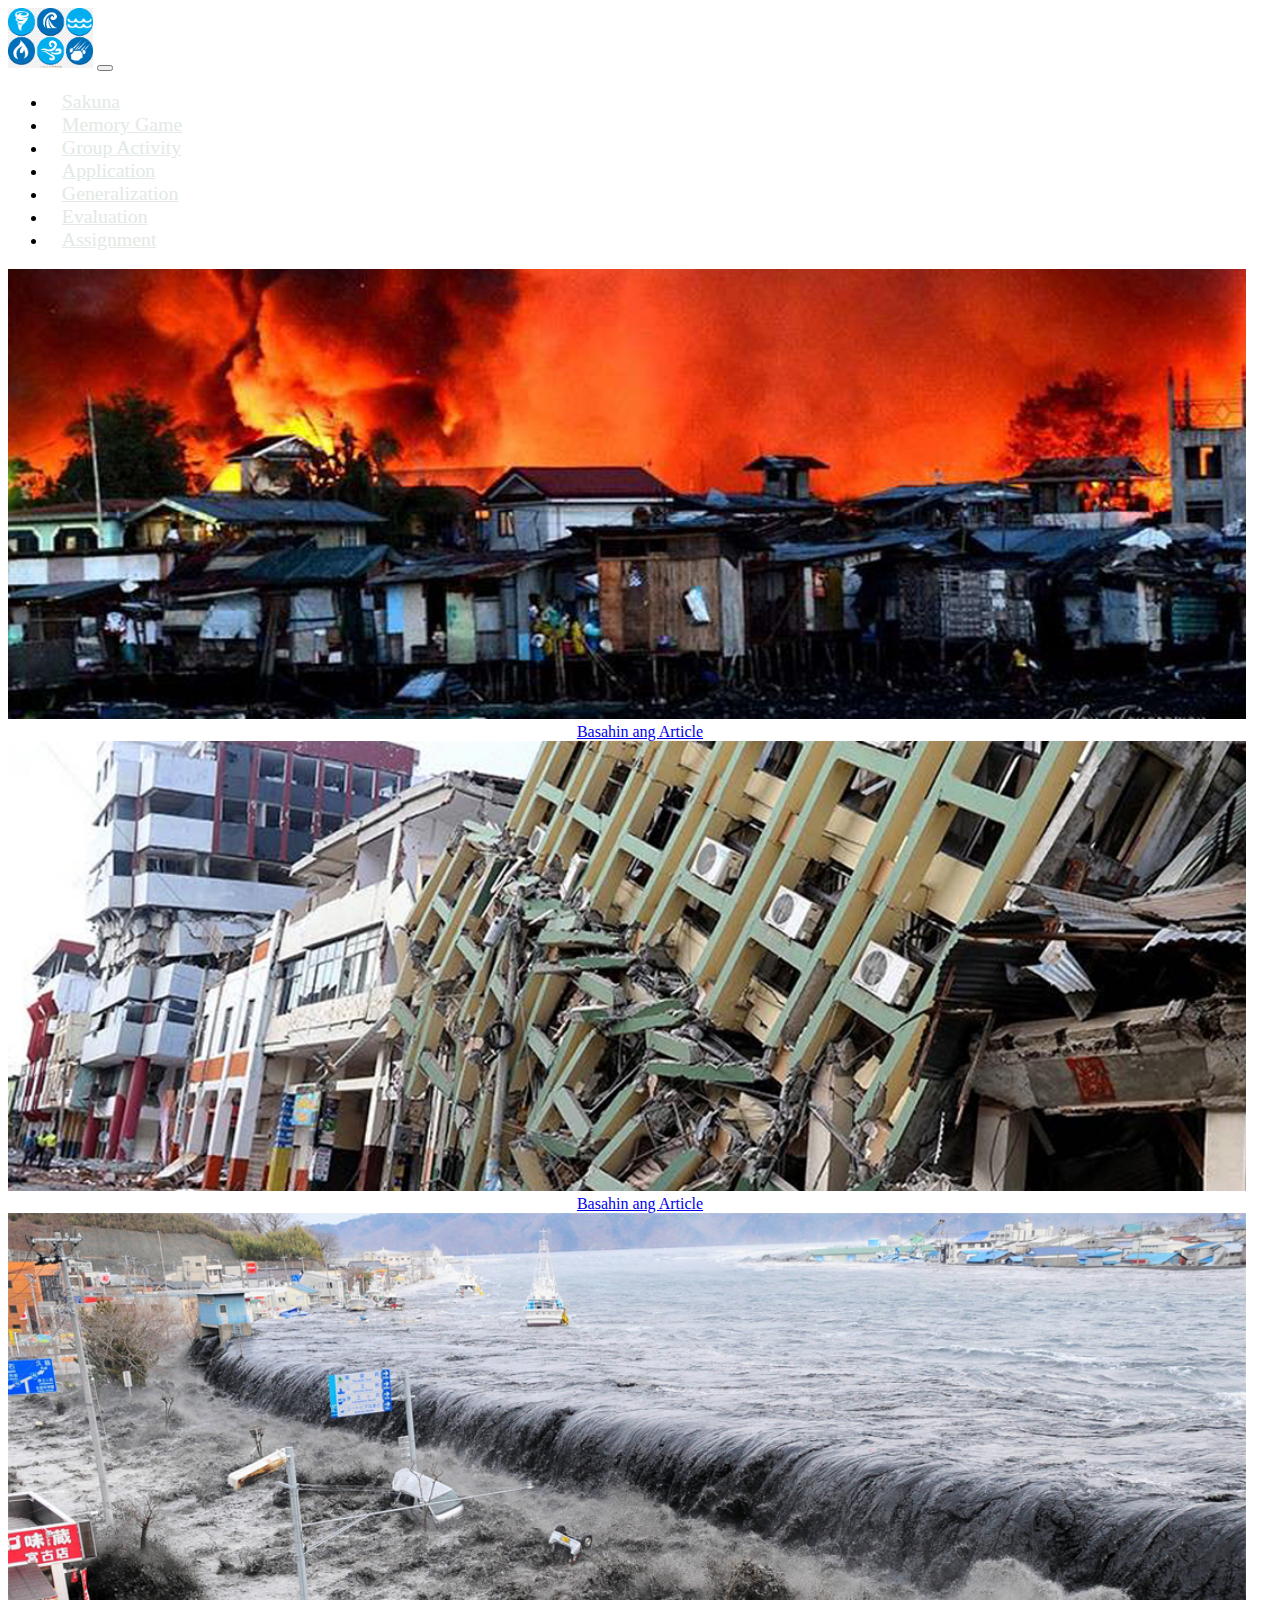
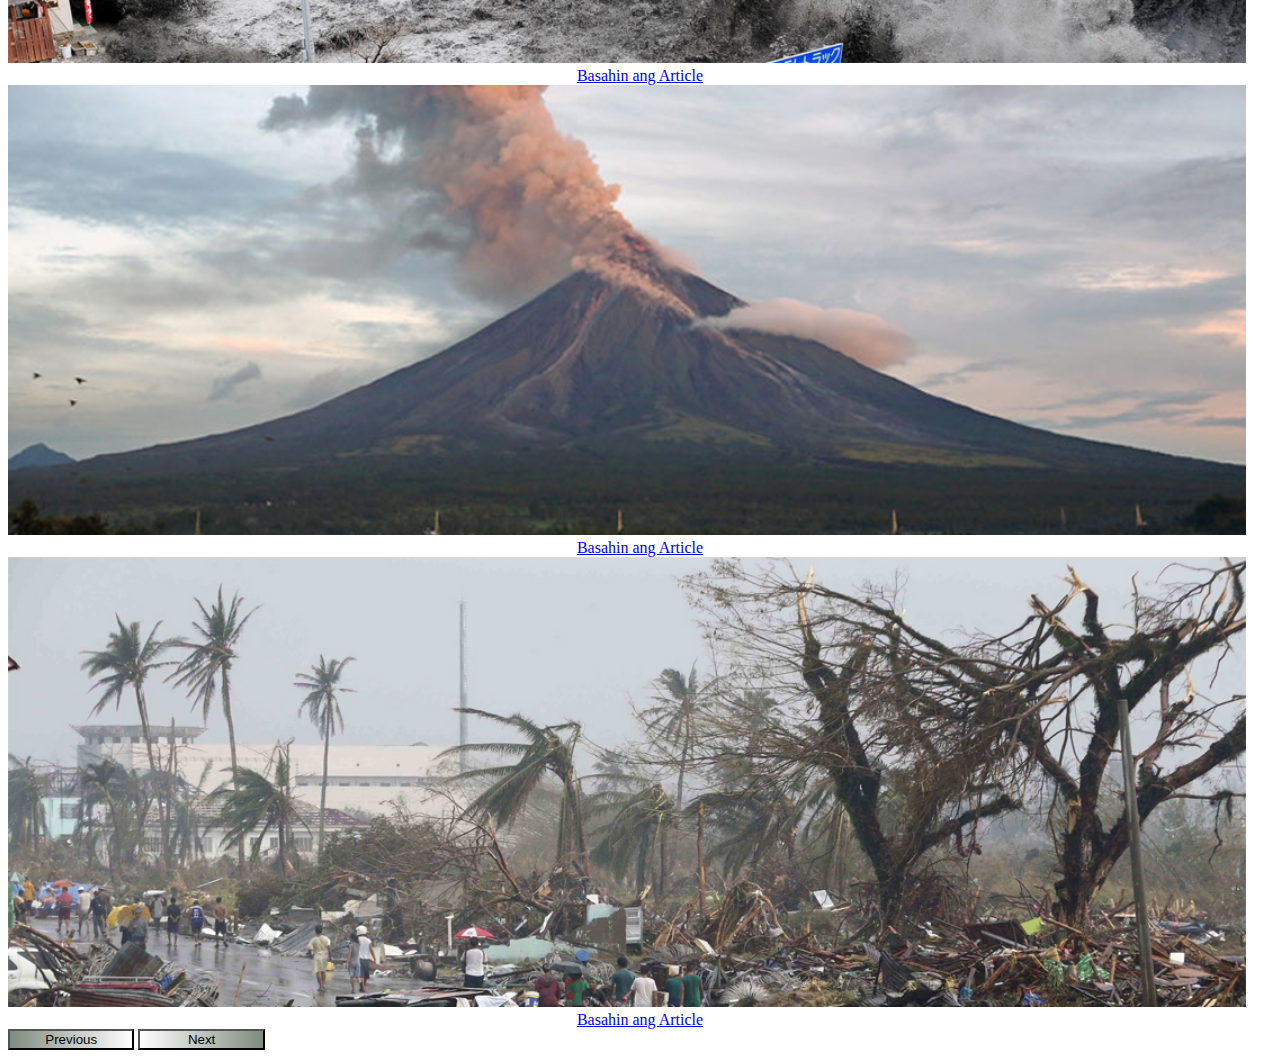
==== index.html @ 7780ca55 "modified:   bagyo.html 	new file:   bagyo11.png 	new file:   bagyo3.png 	modified:   bulkan.html 	ne" ====
<!DOCTYPE html>
<html lang="en">
<head>
    <meta charset="UTF-8">
    <meta http-equiv="X-UA-Compatible" content="IE=edge">
    <meta name="viewport" content="width=device-width, initial-scale=1.0">
    <link rel="stylesheet" type="text/css" href="Style.css">
    <link href="https://cdn.jsdelivr.net/npm/bootstrap@5.3.0-alpha3/dist/css/bootstrap.min.css" rel="stylesheet" integrity="sha384-KK94CHFLLe+nY2dmCWGMq91rCGa5gtU4mk92HdvYe+M/SXH301p5ILy+dN9+nJOZ" crossorigin="anonymous">
    <script src="https://cdn.jsdelivr.net/npm/bootstrap@5.3.0-alpha3/dist/js/bootstrap.bundle.min.js" integrity="sha384-ENjdO4Dr2bkBIFxQpeoTz1HIcje39Wm4jDKdf19U8gI4ddQ3GYNS7NTKfAdVQSZe" crossorigin="anonymous"></script>
    <link rel="stylesheet" href="https://cdn.jsdelivr.net/npm/bootstrap-icons@1.10.5/font/bootstrap-icons.css">
    <link rel="icon" type="image/x-icon" href="calamity.png">
    <title>CO2 Health</title>
   
</head>
<body>


    <!--Top Nav-->
    <nav class="navbar navbar-expand-lg bg-dark">
      <div class="container">
        <a class="navbar-shop" href="index.html"><img src="./disaster.png" style="height: 60px;"></a>
        <button class="navbar-toggler" type="button" data-bs-toggle="collapse" data-bs-target="#navbarScroll" aria-controls="navbarScroll" aria-expanded="false" aria-label="Toggle navigation">
           <span class="navbar-toggler-icon"></span>
       </button>
        <div class="collapse navbar-collapse" id="navbarScroll">
          <ul class="navbar-nav m-auto my-2 my-lg-0 p-2" style="font-size: large;">
            <li class="nav-item">
              <a class="nav-link" href="index.html">Sakuna</a>
            </li>
            <li class="nav-item">
              <a class="nav-link" href="memorygame.html">Memory Game</a>
            </li>
            <li class="nav-item">
              <a class="nav-link"  href="Groupactivity.html">Group Activity</a>
          </li>
            <li class="nav-item">
              <a class="nav-link"  href="Application.html">Application</a>
          </li> 
            <li class="nav-item">
              <a class="nav-link"  href="Generalization.html">Generalization</a>
              </li> 
              <li class="nav-item">
                <a class="nav-link"  href="Evaluation.html">Evaluation</a>                     
              </li>    
              <li class="nav-item">
                <a class="nav-link"  href="assignment.html">Assignment</a>                     
              </li>    
            </ul> 
        </div>
      </div>
    </nav> 


      

      <div id="mainCarousel" class="carousel slide mb-5 divShadow" data-bs-ride="carousel">
        <div class="carousel-inner">
            <div class="carousel-item">
                <div class="bgBackground headlineBg1" style="color: white;">
                    <div class="bgContent">
                      <img src="sunog.jpg" class="d-block w-100" alt="content 3" style="height: 450px;">
                       <center><a class="btn btn-success btn-lg responsiveFont1" href="sunog.html" role="button">Basahin ang Article</a></center>
                    </div>
                </div>
            </div>
            <div class="carousel-item active">
                <div class="bgBackground headlineBg2" style="color: rgb(7, 7, 7);">
                  <div class="bgContent">
                    <img src="Lindol.jpg" class="d-block w-100" alt="content 3" style="height: 450px;">
                     <center><a class="btn btn-success btn-lg responsiveFont1" href="lindol.html" role="button">Basahin ang Article</a></center>
                  </div>
                </div>
            </div>
            <div class="carousel-item">
                <div class="bgBackground headlineBg3" style="color: white;">
                  <div class="bgContent">
                    <img src="tsunami.jpg" class="d-block w-100" alt="content 3" style="height: 450px;">
                     <center><a class="btn btn-success btn-lg responsiveFont1" href="tsunami.html" role="button">Basahin ang Article</a></center>
                  </div>
                </div>
            </div>
            <div class="carousel-item">
              <div class="bgBackground headlineBg3" style="color: white;">
                <div class="bgContent">
                  <img src="bulkan.jpg" class="d-block w-100" alt="content 3" style="height: 450px;">
                   <center><a class="btn btn-success btn-lg responsiveFont1" href="bulkan.html" role="button">Basahin ang Article</a></center>
                </div>
              </div>
          </div>
          <div class="carousel-item">
            <div class="bgBackground headlineBg3" style="color: white;">
              <div class="bgContent">
                <img src="bagyo.jpg" class="d-block w-100" alt="content 3" style="height: 450px;">
                 <center><a class="btn btn-success btn-lg responsiveFont1" href="bagyo.html" role="button">Basahin ang Article</a></center>
              </div>
            </div>
        </div>
        </div>
        <button class="carousel-control-prev" type="button" data-bs-target="#mainCarousel" data-bs-slide="prev" style="background: linear-gradient(90deg, rgba(0,25,0,0.5) 0%, rgba(0,0,0,0) 100%); width: 10%">
            <span class="carousel-control-prev-icon" aria-hidden="true"></span>
            <span class="visually-hidden">Previous</span>
        </button>
        <button class="carousel-control-next" type="button" data-bs-target="#mainCarousel" data-bs-slide="next" style="background: linear-gradient(270deg, rgba(0,25,0,0.5) 0%, rgba(0,0,0,0) 100%); width: 10%">
            <span class="carousel-control-next-icon" aria-hidden="true"></span>
            <span class="visually-hidden">Next</span>
        </button>
    </div>





<!--Footer-->

  </body>
</html>
---- Style.css ----
/*--Top Nav--*/

.navbar .navbar-nav .nav-link {
    color: #e3e9e5;
    font-size: 1.1em;
}
.navbar .navbar-nav .nav-link:hover {
  background-color: #6e726e;
  color: #ffffff;
}

.navbar .navbar-nav .nav-link {
    padding: 0.6em;
  }
  .navbar .navbar-brand {
    padding: 0 0.6em;
  }
  @media only screen and (min-width: 992px) {
    .navbar {
      padding: 0;
    }
    .navbar .navbar-nav .nav-link {
      padding: 1em 0.7em;
    }
    .navbar .navbar-brand {
      padding: 0 0.8em;
    }
  }

  .navbar .navbar-nav .nav-link {
    padding: 1em 0.7em;
    transition: all 0.5s;
  }
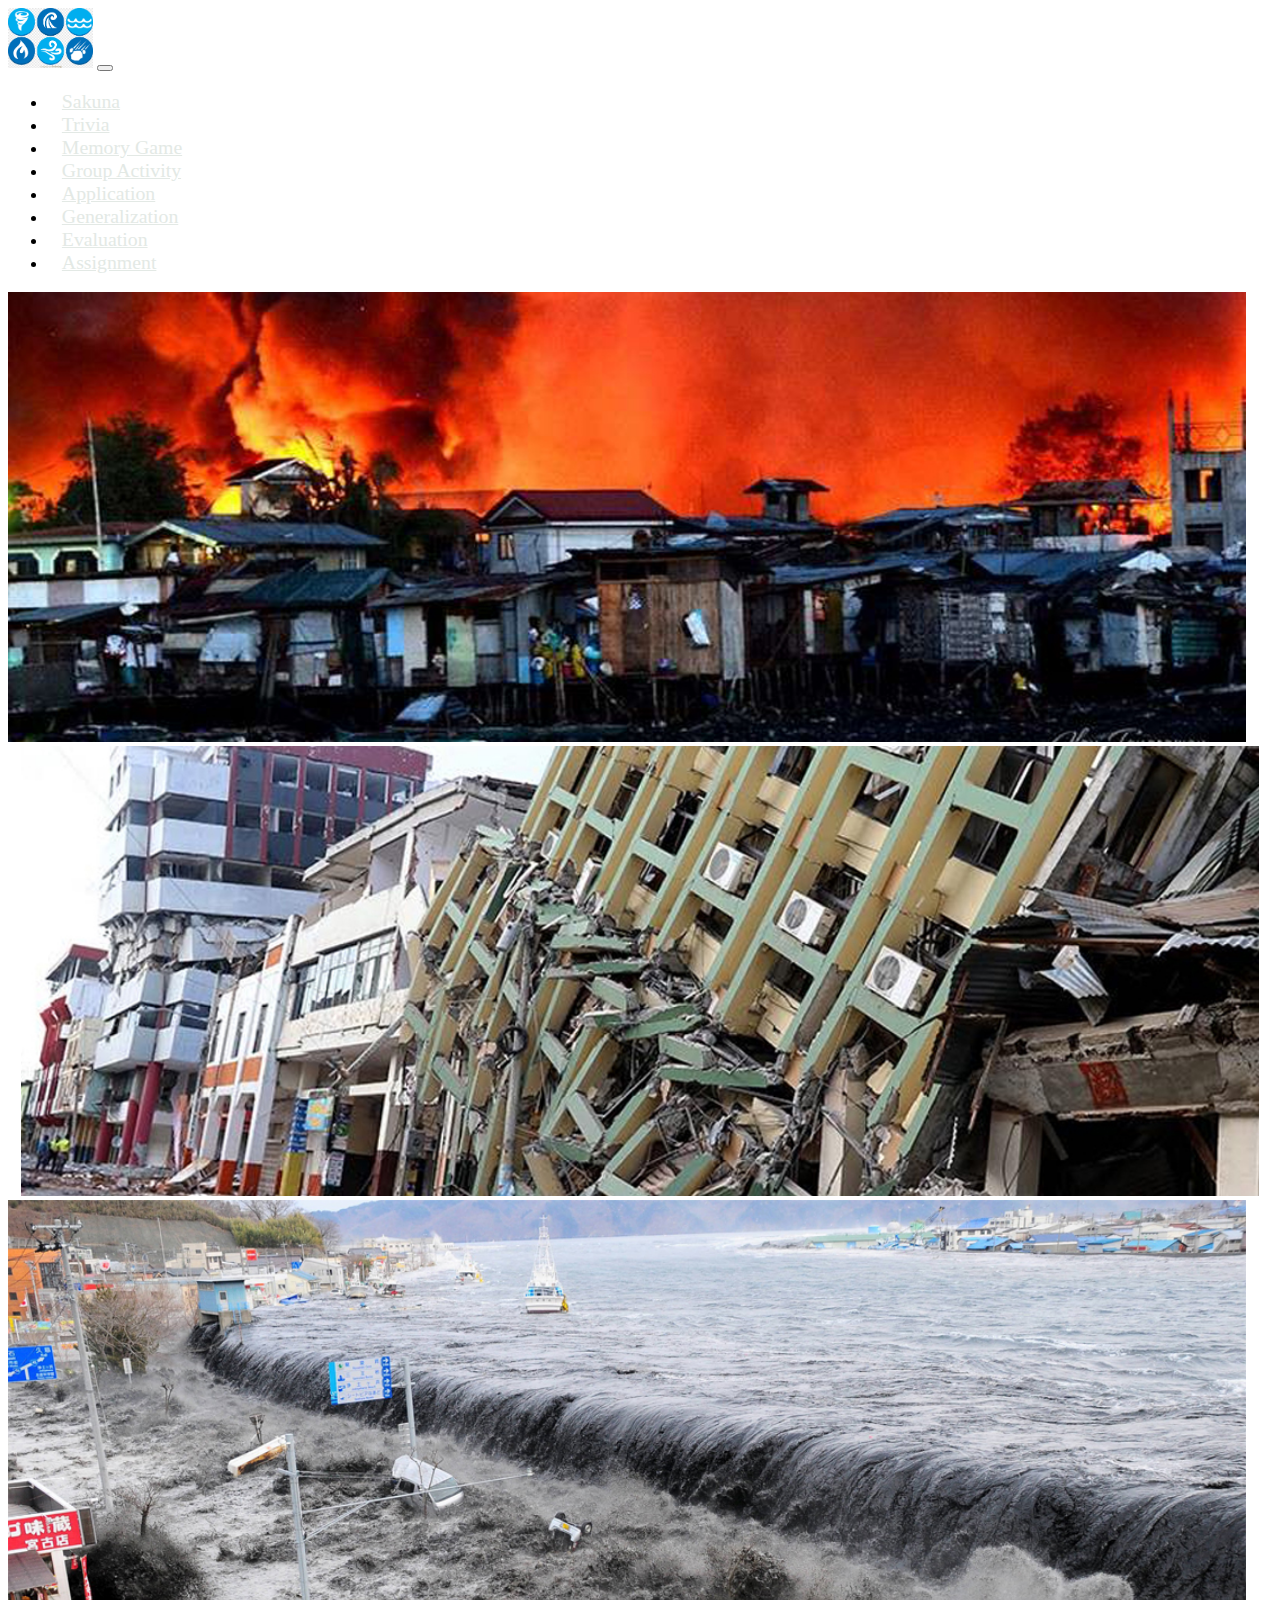
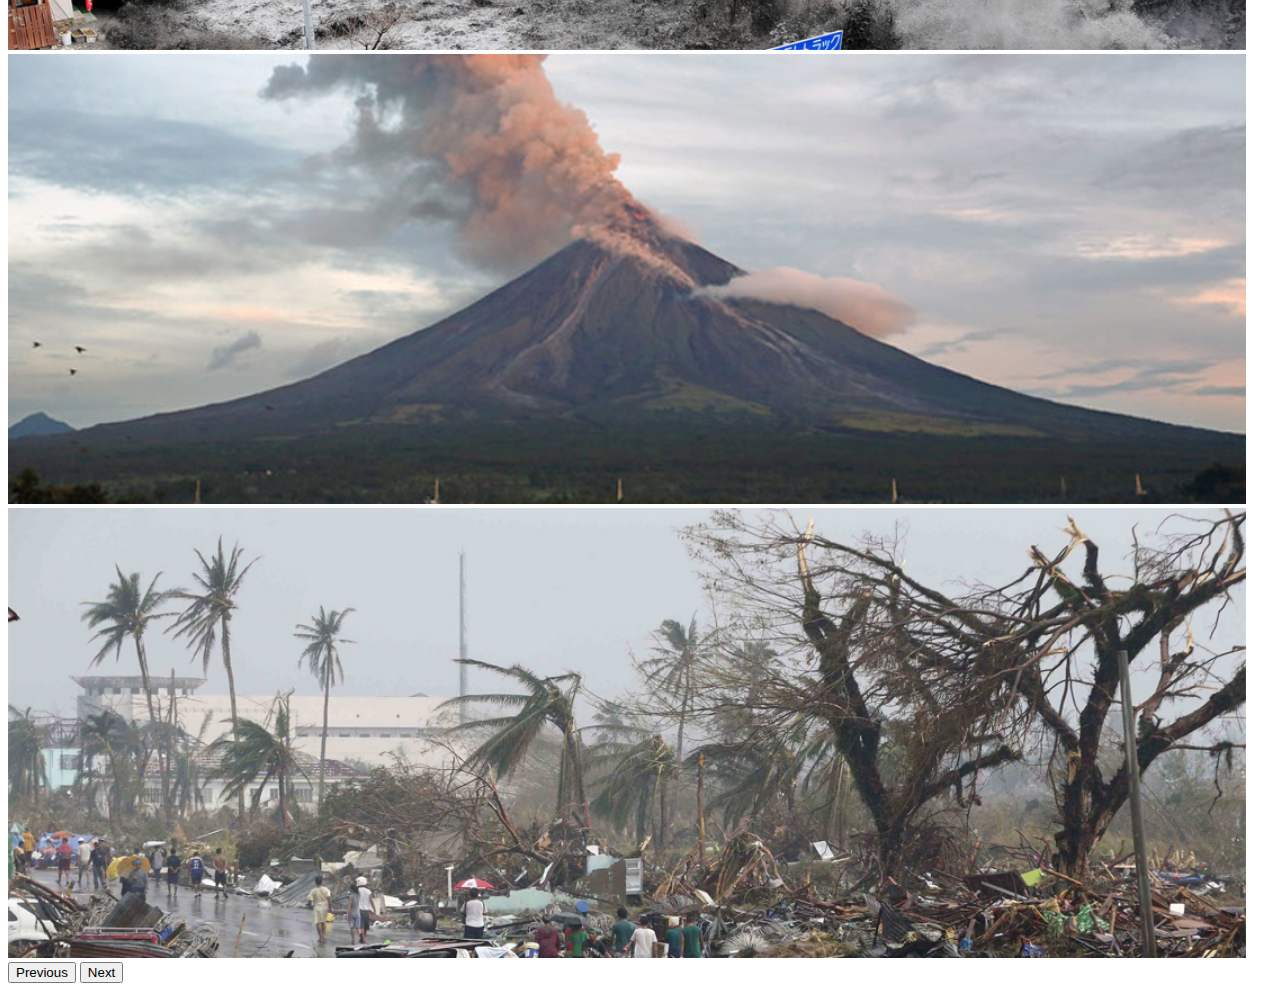
==== commit 2a62d784: "modified:   Application.html modified:   Evaluation.html modified:   Generalization.html modified:  " ====
--- a/index.html
+++ b/index.html
@@ -9,7 +9,7 @@
     <script src="https://cdn.jsdelivr.net/npm/bootstrap@5.3.0-alpha3/dist/js/bootstrap.bundle.min.js" integrity="sha384-ENjdO4Dr2bkBIFxQpeoTz1HIcje39Wm4jDKdf19U8gI4ddQ3GYNS7NTKfAdVQSZe" crossorigin="anonymous"></script>
     <link rel="stylesheet" href="https://cdn.jsdelivr.net/npm/bootstrap-icons@1.10.5/font/bootstrap-icons.css">
     <link rel="icon" type="image/x-icon" href="calamity.png">
-    <title>CO2 Health</title>
+    <title>Sakuna</title>
    
 </head>
 <body>
@@ -26,6 +26,9 @@
           <ul class="navbar-nav m-auto my-2 my-lg-0 p-2" style="font-size: large;">
             <li class="nav-item">
               <a class="nav-link" href="index.html">Sakuna</a>
+            </li>
+            <li class="nav-item">
+              <a class="nav-link" href="#">Trivia</a>
             </li>
             <li class="nav-item">
               <a class="nav-link" href="memorygame.html">Memory Game</a>
@@ -58,49 +61,44 @@
             <div class="carousel-item">
                 <div class="bgBackground headlineBg1" style="color: white;">
                     <div class="bgContent">
-                      <img src="sunog.jpg" class="d-block w-100" alt="content 3" style="height: 450px;">
-                       <center><a class="btn btn-success btn-lg responsiveFont1" href="sunog.html" role="button">Basahin ang Article</a></center>
+                       <a href="sunog.html"><img src="sunog.jpg" class="d-block w-100" alt="content 3" style="height: 450px;"></a>
                     </div>
                 </div>
             </div>
             <div class="carousel-item active">
                 <div class="bgBackground headlineBg2" style="color: rgb(7, 7, 7);">
                   <div class="bgContent">
-                    <img src="Lindol.jpg" class="d-block w-100" alt="content 3" style="height: 450px;">
-                     <center><a class="btn btn-success btn-lg responsiveFont1" href="lindol.html" role="button">Basahin ang Article</a></center>
+                     <center><a href="lindol.html"><img src="Lindol.jpg" class="d-block w-100" alt="content 3" style="height: 450px;"></a></center>
                   </div>
                 </div>
             </div>
             <div class="carousel-item">
                 <div class="bgBackground headlineBg3" style="color: white;">
                   <div class="bgContent">
-                    <img src="tsunami.jpg" class="d-block w-100" alt="content 3" style="height: 450px;">
-                     <center><a class="btn btn-success btn-lg responsiveFont1" href="tsunami.html" role="button">Basahin ang Article</a></center>
+                    <a href="tsunami.html"><img src="tsunami.jpg" class="d-block w-100" alt="content 3" style="height: 450px;"></a></center>
                   </div>
                 </div>
             </div>
             <div class="carousel-item">
               <div class="bgBackground headlineBg3" style="color: white;">
                 <div class="bgContent">
-                  <img src="bulkan.jpg" class="d-block w-100" alt="content 3" style="height: 450px;">
-                   <center><a class="btn btn-success btn-lg responsiveFont1" href="bulkan.html" role="button">Basahin ang Article</a></center>
+                  <a href="bulkan.html"><img src="bulkan.jpg" class="d-block w-100" alt="content 3" style="height: 450px;"></a></center>
                 </div>
               </div>
           </div>
           <div class="carousel-item">
             <div class="bgBackground headlineBg3" style="color: white;">
               <div class="bgContent">
-                <img src="bagyo.jpg" class="d-block w-100" alt="content 3" style="height: 450px;">
-                 <center><a class="btn btn-success btn-lg responsiveFont1" href="bagyo.html" role="button">Basahin ang Article</a></center>
+                 <a href="bagyo.html"><img src="bagyo.jpg" class="d-block w-100" alt="content 3" style="height: 450px;"></a></center>
               </div>
             </div>
         </div>
         </div>
-        <button class="carousel-control-prev" type="button" data-bs-target="#mainCarousel" data-bs-slide="prev" style="background: linear-gradient(90deg, rgba(0,25,0,0.5) 0%, rgba(0,0,0,0) 100%); width: 10%">
+        <button class="carousel-control-prev" type="button" data-bs-target="#mainCarousel" data-bs-slide="prev">
             <span class="carousel-control-prev-icon" aria-hidden="true"></span>
             <span class="visually-hidden">Previous</span>
         </button>
-        <button class="carousel-control-next" type="button" data-bs-target="#mainCarousel" data-bs-slide="next" style="background: linear-gradient(270deg, rgba(0,25,0,0.5) 0%, rgba(0,0,0,0) 100%); width: 10%">
+        <button class="carousel-control-next" type="button" data-bs-target="#mainCarousel" data-bs-slide="next">
             <span class="carousel-control-next-icon" aria-hidden="true"></span>
             <span class="visually-hidden">Next</span>
         </button>
--- a/Style.css
+++ b/Style.css
@@ -32,3 +32,15 @@
     transition: all 0.5s;
   }
 
+ 
+  .word {
+    opacity: 100%;
+    color: red;
+  }
+
+  .background-image {
+    opacity: 100%;
+    background: no-repeat;
+    background-position: center;
+    background-color: aquamarine;
+  }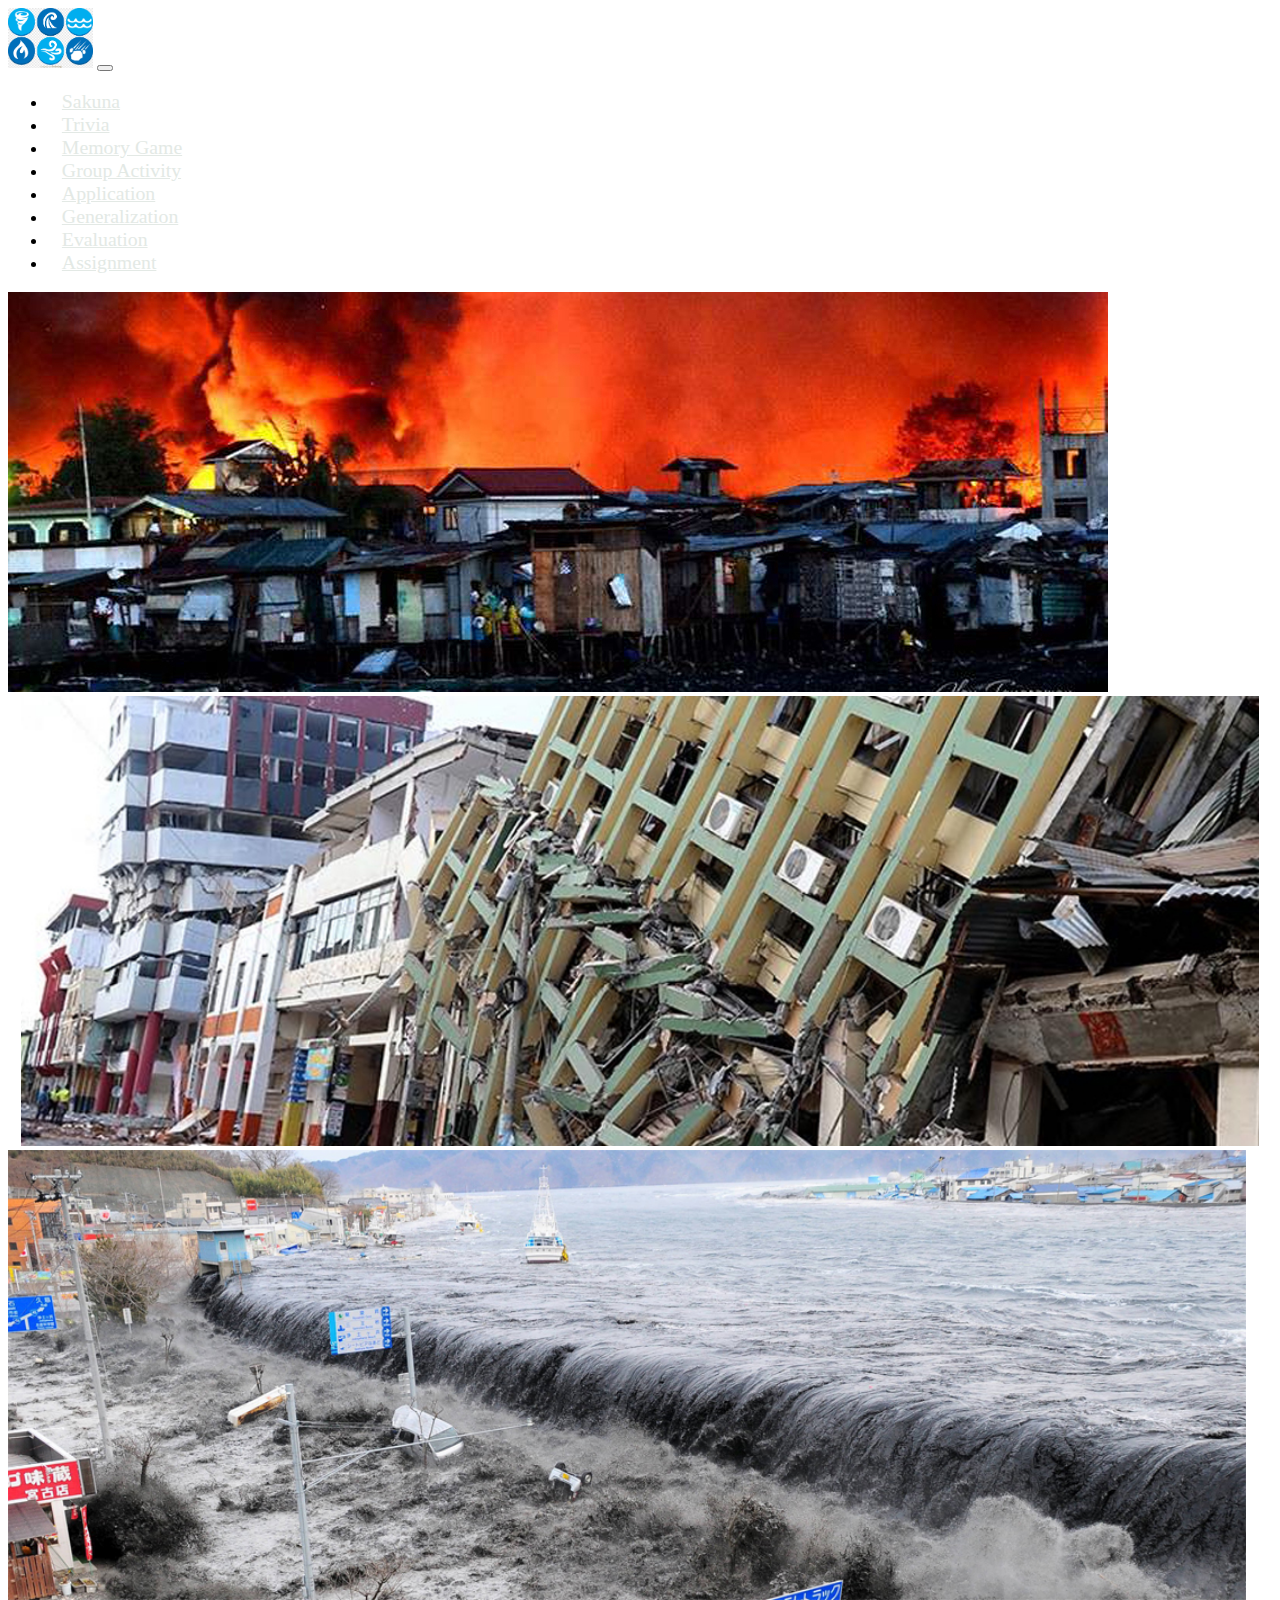
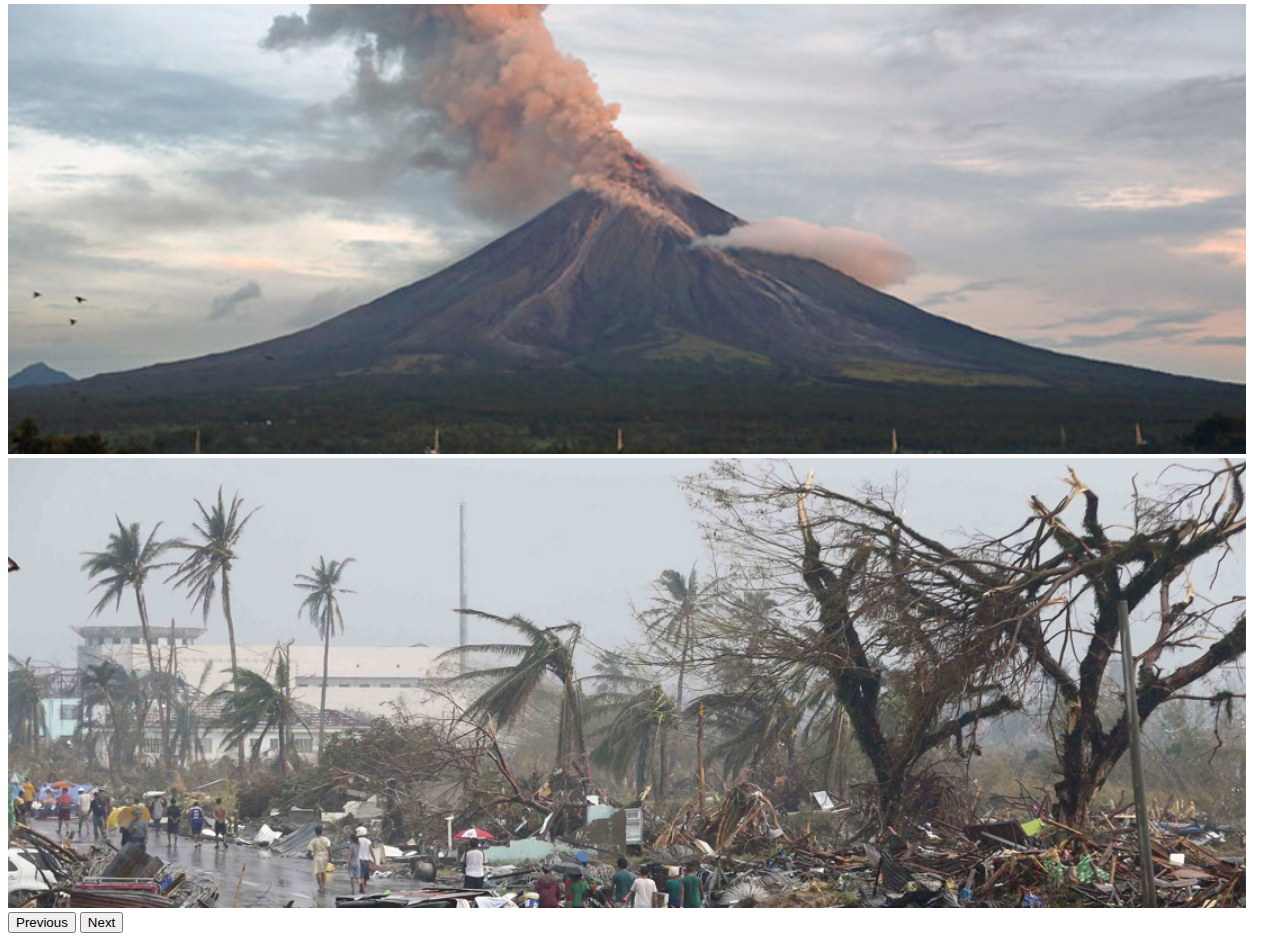
==== commit 48493183: "modified:   Application.html modified:   Evaluation.html modified:   assignment.html modified:   ind" ====
--- a/index.html
+++ b/index.html
@@ -61,7 +61,7 @@
             <div class="carousel-item">
                 <div class="bgBackground headlineBg1" style="color: white;">
                     <div class="bgContent">
-                       <a href="sunog.html"><img src="sunog.jpg" class="d-block w-100" alt="content 3" style="height: 450px;"></a>
+                       <a href="sunog.html"><img src="sunog.jpg" class="d-block w-100" alt="content 3" style="background-size: 100% 100%;"></a>
                     </div>
                 </div>
             </div>
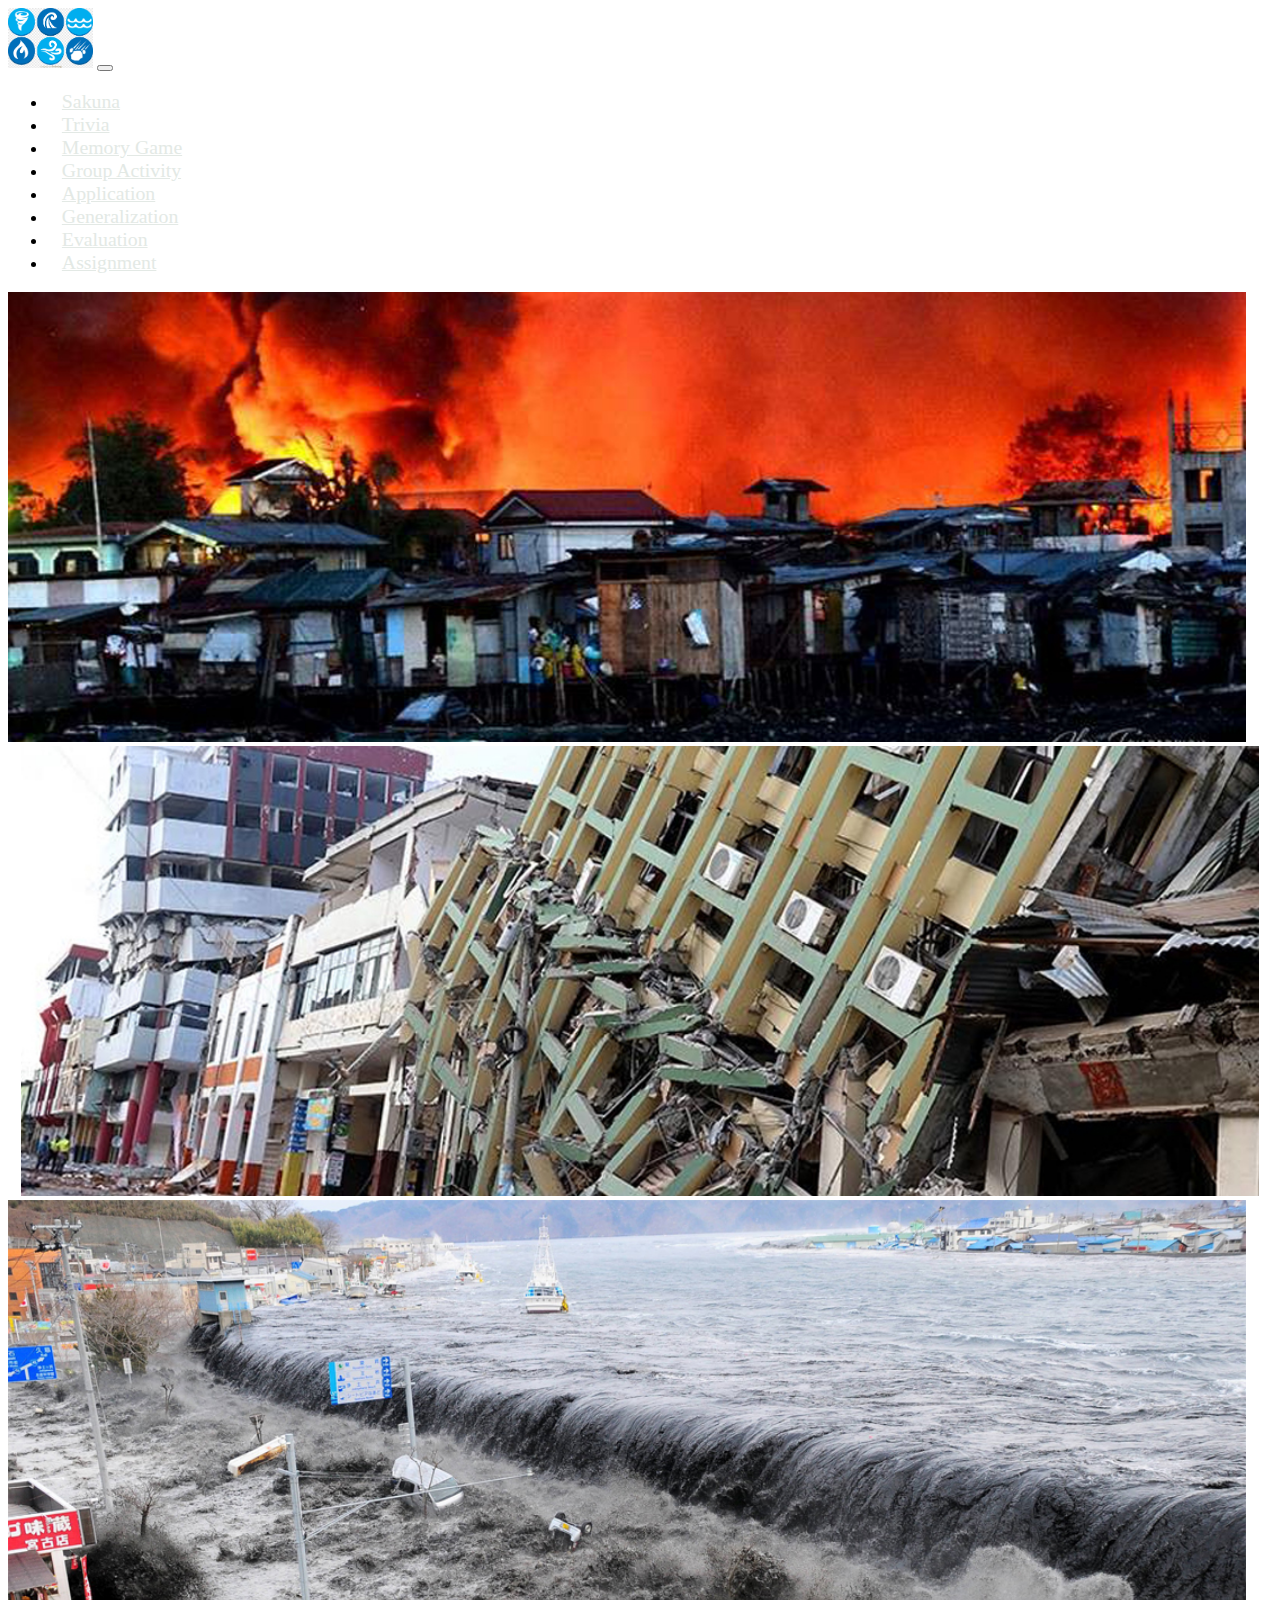
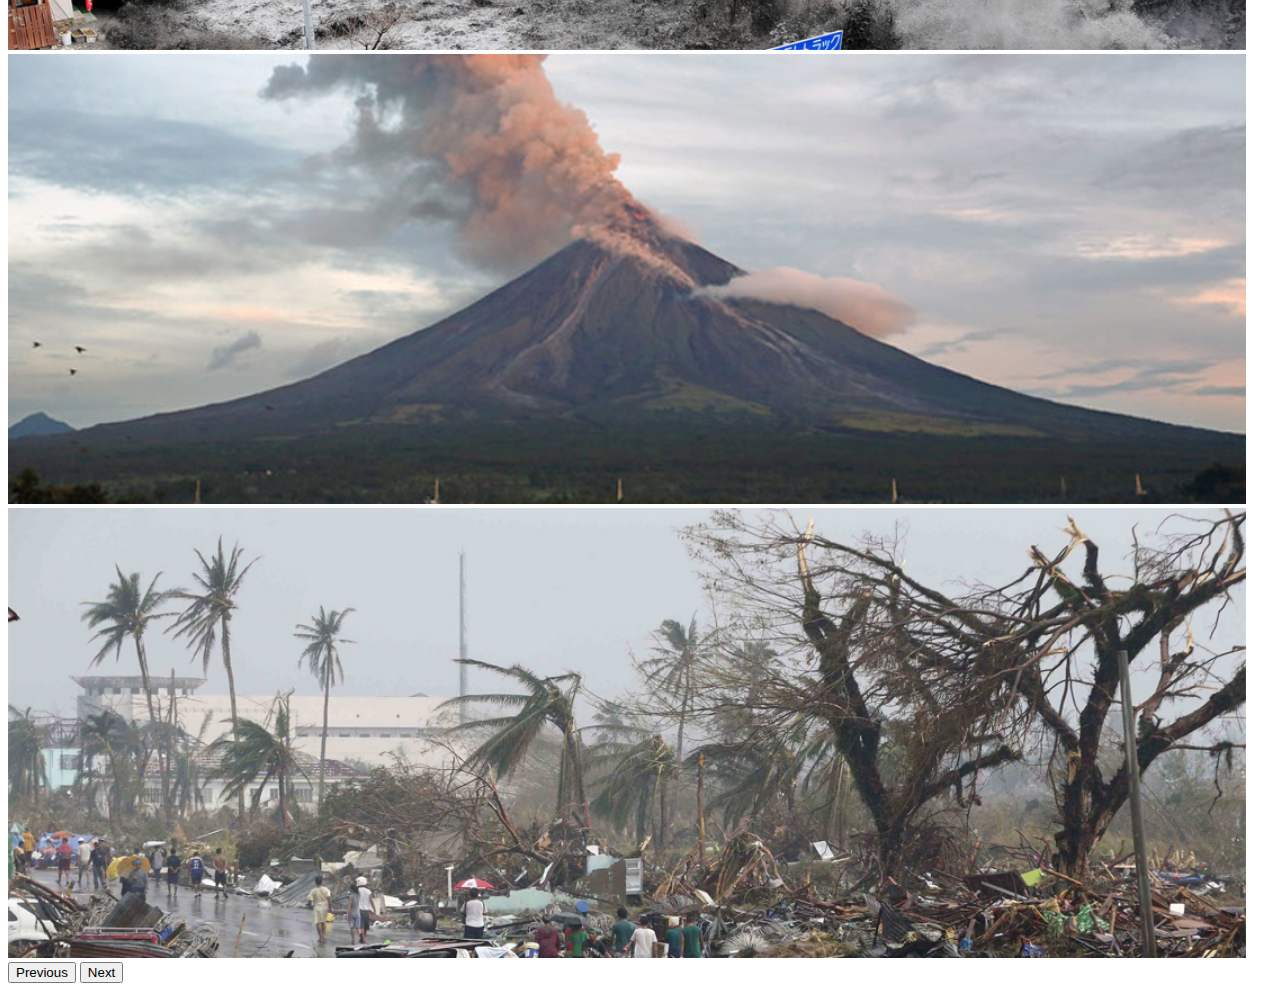
==== commit 72d40b62: "modified:   Groupactivity.html 	modified:   Style.css 	modified:   index.html" ====
--- a/index.html
+++ b/index.html
@@ -61,35 +61,35 @@
             <div class="carousel-item">
                 <div class="bgBackground headlineBg1" style="color: white;">
                     <div class="bgContent">
-                       <a href="sunog.html"><img src="sunog.jpg" class="d-block w-100" alt="content 3" style="background-size: 100% 100%;"></a>
+                       <a href="sunog.html"><img src="sunog.jpg" class="d-block w-100" alt="content 3" style="height: 450px;"></a>
                     </div>
                 </div>
             </div>
             <div class="carousel-item active">
                 <div class="bgBackground headlineBg2" style="color: rgb(7, 7, 7);">
                   <div class="bgContent">
-                     <center><a href="lindol.html"><img src="Lindol.jpg" class="d-block w-100" alt="content 3" style="height: 450px;"></a></center>
+                     <center><a href="lindol.html"><img src="Lindol.jpg" class="d-block w-100" alt="content 3" style="height: 450px;"></a>
                   </div>
                 </div>
             </div>
             <div class="carousel-item">
                 <div class="bgBackground headlineBg3" style="color: white;">
                   <div class="bgContent">
-                    <a href="tsunami.html"><img src="tsunami.jpg" class="d-block w-100" alt="content 3" style="height: 450px;"></a></center>
+                    <a href="tsunami.html"><img src="tsunami.jpg" class="d-block w-100" alt="content 3" style="height: 450px;"></a>
                   </div>
                 </div>
             </div>
             <div class="carousel-item">
               <div class="bgBackground headlineBg3" style="color: white;">
                 <div class="bgContent">
-                  <a href="bulkan.html"><img src="bulkan.jpg" class="d-block w-100" alt="content 3" style="height: 450px;"></a></center>
+                  <a href="bulkan.html"><img src="bulkan.jpg" class="d-block w-100" alt="content 3" style="height: 450px;"></a>
                 </div>
               </div>
           </div>
           <div class="carousel-item">
             <div class="bgBackground headlineBg3" style="color: white;">
               <div class="bgContent">
-                 <a href="bagyo.html"><img src="bagyo.jpg" class="d-block w-100" alt="content 3" style="height: 450px;"></a></center>
+                 <a href="bagyo.html"><img src="bagyo.jpg" class="d-block w-100" alt="content 3" style="height: 450px;"></a>
               </div>
             </div>
         </div>
--- a/Style.css
+++ b/Style.css
@@ -5,7 +5,7 @@
     font-size: 1.1em;
 }
 .navbar .navbar-nav .nav-link:hover {
-  background-color: #6e726e;
+  background-color: #e77ed6;
   color: #ffffff;
 }
 
@@ -42,5 +42,5 @@
     opacity: 100%;
     background: no-repeat;
     background-position: center;
-    background-color: aquamarine;
+    position: center;
   }